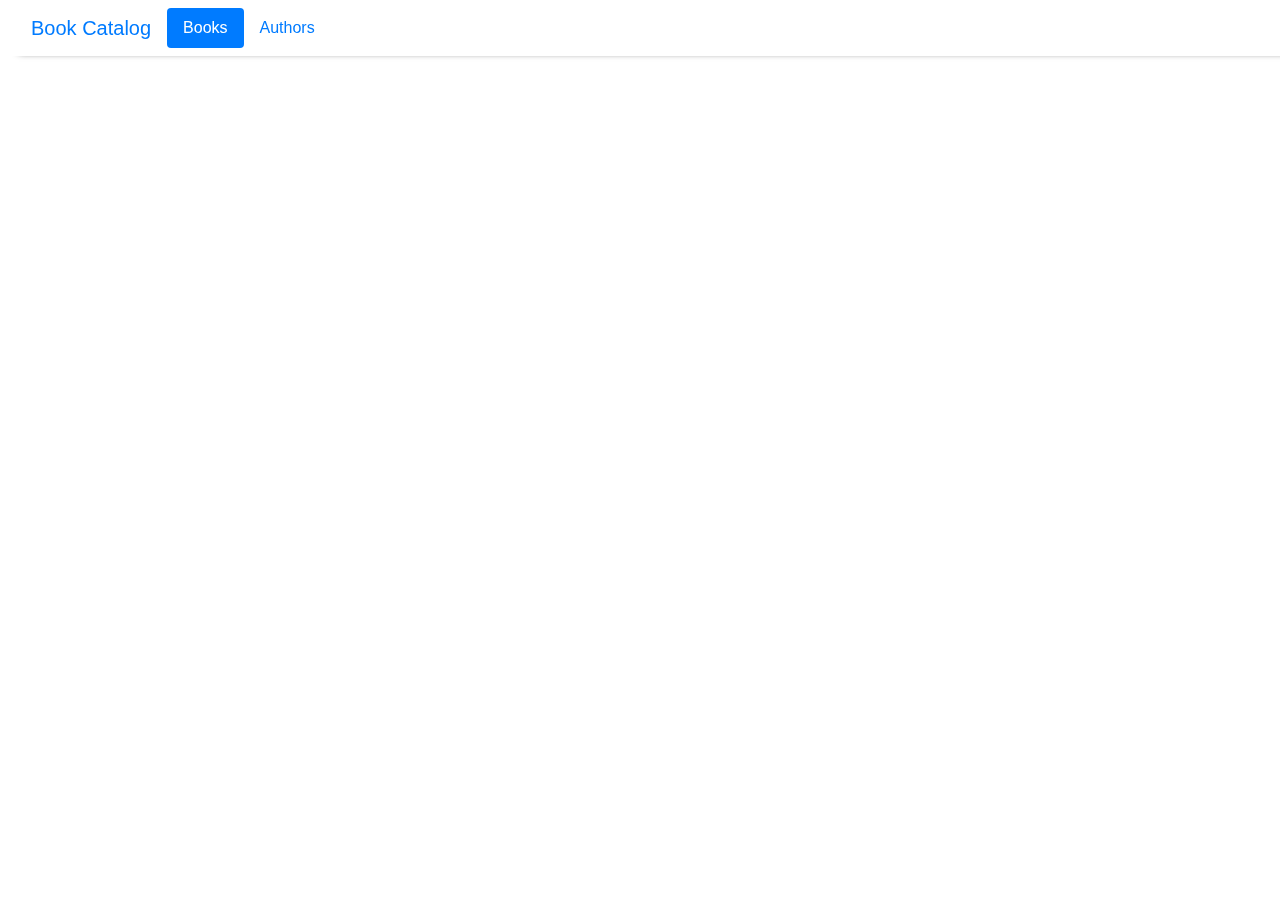
==== Front_End/src/index.html @ f0f70363 "Project added" ====
<!DOCTYPE html>
<html lang="en">
<head>
    <meta charset="UTF-8">
    <meta name="viewport" content="width=device-width, initial-scale=1.0">
    <link href="//maxcdn.bootstrapcdn.com/font-awesome/4.1.0/css/font-awesome.min.css" rel="stylesheet">
    <link href='https://fonts.googleapis.com/css?family=Lato' rel='stylesheet' type='text/css'>
    <link rel="stylesheet" href="assets/css/bootstrap.css">
    <script src="https://cdn.jsdelivr.net/npm/sweetalert2@11"></script>
    <link href="assets/css/style.css" rel="stylesheet">
    <title>Book Catalog</title>

</head>
<body>

<nav class="navbar fixed-top navbar-expand-lg bg-body-tertiary" id="navBar" style="z-index: 999;background-color: white">
    <div class="container-fluid">
        <a class="navbar-brand" href="#">Book Catalog</a>
        <button class="navbar-toggler" type="button" data-bs-toggle="collapse" data-bs-target="#navbarNavDropdown" aria-controls="navbarNavDropdown" aria-expanded="false" aria-label="Toggle navigation">
            <span class="navbar-toggler-icon"></span>
        </button>
        <div class="collapse navbar-collapse" id="navbarNavDropdown">
            <ul class="nav nav-pills">
                <li class="nav-item">
                    <a class="nav-link active" aria-current="page" href="#">Books</a>
                </li>
                <li class="nav-item">
                    <a class="nav-link" href="#">Authors</a>
                </li>
            </ul>
        </div>
    </div>
</nav>

<main class="mt-5 pt-5 mx-3">

<!--    All Books Section-->
    <section class="d-flex flex-wrap container-fluid justify-content-center" id="mainSecBooks" style="gap: 50px">

    </section>

<!--    Single Book Details Section -->
    <section class="container" id="bookDetailsSec">
        <div class="row">
            <aside id="imgAside" class="col-lg-4">
                <img src="" id="asideImage" class="img-fluid rounded" alt="image" style="height: 400px">
            </aside>

            <div class="col-lg-6 mt-sm-3 mt-lg-0">
                <div class="d-flex">
                    <h6 class="font-weight-bold">Publish Year - </h6>
                    <h6 class="text-muted" id="publishYear"></h6>
                </div>

                <div class="d-flex mt-2">
                    <h6 class="font-weight-bold">Author - </h6>
                    <h6 class="text-muted" id="authorName"></h6>
                </div>

                <div class="d-flex mt-2 mb-3">
                    <h6 class="font-weight-bold">Book Price -    </h6>
                    <h6 class="text-muted" id="bookPrice"></h6>
                </div>

                <p id="bookDesc">

                </p>

                <div class="d-flex justify-content-around col-6">
                    <button type="button" class="btn btn-outline-success" id="btnUpdate" data-bs-toggle="modal" data-bs-target="#exampleModal">Update</button>
                    <button type="button" class="btn btn-outline-danger" id="btnDelete">Delete</button>
                </div>
            </div>
        </div>

    </section>

    <div class="modal fade" id="exampleModal" tabindex="-1" aria-labelledby="exampleModalLabel" aria-hidden="true">
        <div class="modal-dialog">
            <div class="modal-content">
                <div class="modal-header">
                    <h1 class="modal-title fs-5" id="exampleModalLabel">Update</h1>
                    <button type="button" class="btn-close" data-bs-dismiss="modal" aria-label="Close"></button>
                </div>
                <div class="modal-body">
                    <form>
                        <div class="mb-3">
                            <label for="idOfBook" class="col-form-label">Book Id</label>
                            <input type="text" class="form-control" id="idOfBook">
                        </div>
                        <div class="mb-3">
                            <label for="nameOfBook" class="col-form-label">Book Name</label>
                            <input type="text" class="form-control" id="nameOfBook">
                        </div>
                        <div class="mb-3">
                            <label for="newPrice" class="col-form-label">new Price</label>
                            <input type="text" class="form-control" id="newPrice">
                        </div>
                    </form>
                </div>
                <div class="modal-footer">
                    <button type="button" class="btn btn-secondary" data-bs-dismiss="modal">Close</button>
                    <button type="button" class="btn btn-primary" id="btnUpdateOnModel">Update</button>
                </div>
            </div>
        </div>
    </div>

<!--    Add New Book-->
    <section class="container" id="addNewBookSec">
        <form class="col-12 d-flex flex-column align-items-center">
            <div class="mb-3 col-6">
                <label for="bookIdInput" class="form-label">Book ID</label>
                <input type="text" class="form-control" id="bookIdInput">
            </div>
            <div class="mb-3 col-6">
                <label for="bookNameInput" class="form-label">Book Name</label>
                <input type="text" class="form-control" id="bookNameInput">
            </div>
            <div class="mb-3 col-6">
                <label for="bookAuthorInput" class="form-label">Book Author</label>
                <input type="text" class="form-control" id="bookAuthorInput">
            </div>
            <div class="mb-3 col-6">
                <label for="yearInput" class="form-label">Publish year</label>
                <input type="number" class="form-control" id="yearInput">
            </div>
            <div class="mb-3 col-6">
                <label for="descriptionInput" class="form-label">Description</label>
                <input type="text" class="form-control" id="descriptionInput">
            </div>
            <div class="mb-3 col-6">
                <label for="genreInput" class="form-label">Genre</label>
                <input type="text" class="form-control" id="genreInput">
            </div>
            <div class="mb-3 col-6">
                <label for="priceInput" class="form-label">Price</label>
                <input type="text" class="form-control" id="priceInput">
            </div>
            <div class="mb-3 col-6">
                <label for="imageInput" class="form-label">image</label>
                <input type="file" class="form-control" id="imageInput">
            </div>
            <button type="submit" class="btn btn-primary">Add</button>
        </form>
    </section>

</main>

<script src="assets/js/jquery-3.6.1.min.js"></script>
<script src="assets/js/bootstrap.min.js"></script>
<script src="assets/js/scripts.js"></script>

</body>
</html>
---- Front_End/src/assets/css/style.css ----
#navBar {
    box-shadow: 20px -5px 7px 1px #000000;
}
.card{
    position: relative;
    width: 300px;
    height: 440px;
    /*background-color: #000;*/
    border-radius: 8px;
    transition: transform .5s;
    /*box-shadow: 20px -5px 7px 1px #000000;*/
}

.card:hover{
    transform: translateY(-5px);
}

.card::before{
    content: '';
    position: absolute;
    inset: 0;
    transform: scaleY(0.75);
    transform-origin: bottom;
    /*background: linear-gradient(transparent, rgba(252, 247, 247, 0.4), #e7dddd);*/
    transition: transform 0.25s;
}

.card:hover::before{
    transform: scaleY(1);
}
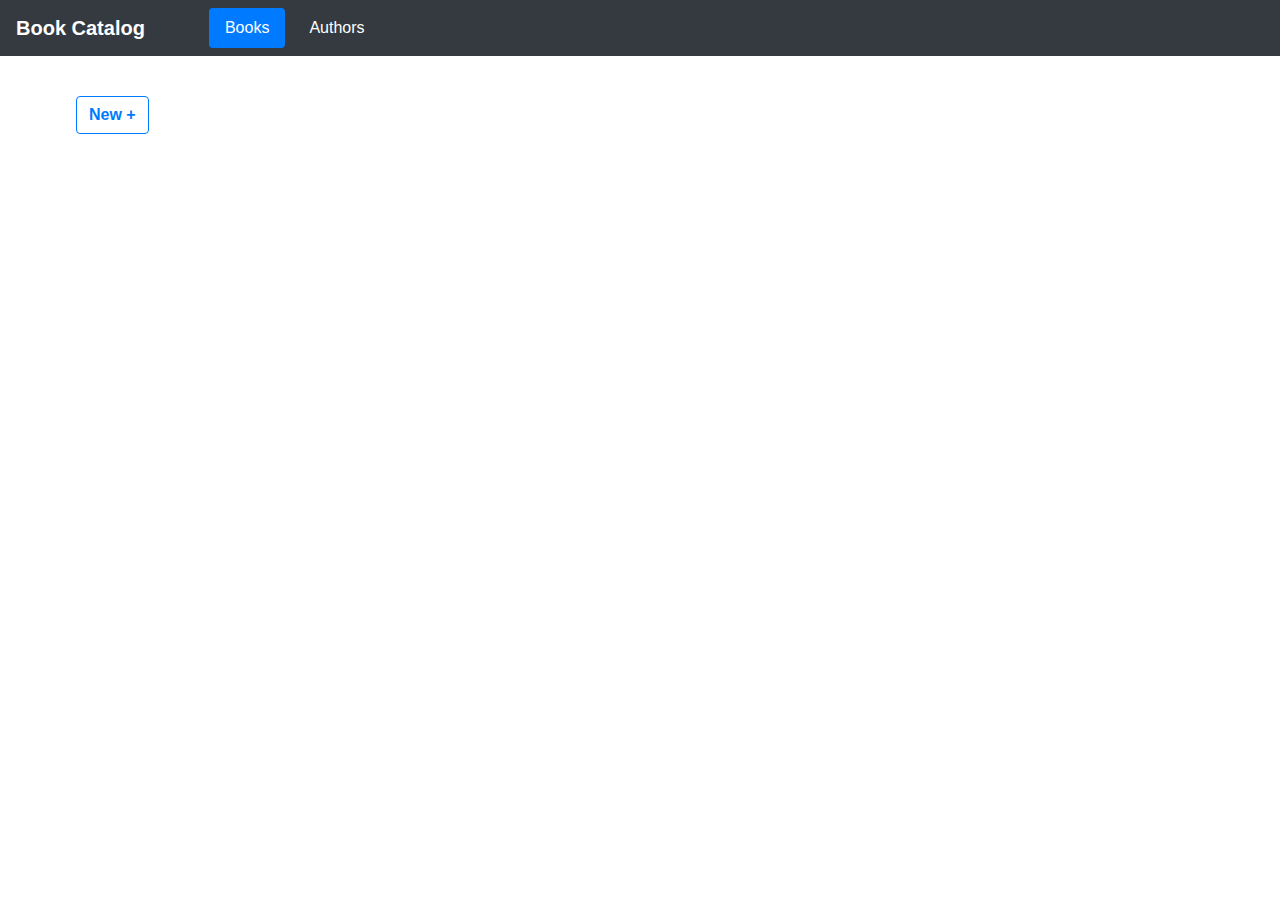
==== commit b7eb0644: "Back btn added" ====
--- a/Front_End/src/index.html
+++ b/Front_End/src/index.html
@@ -13,26 +13,26 @@
 </head>
 <body>
 
-<nav class="navbar fixed-top navbar-expand-lg bg-body-tertiary" id="navBar" style="z-index: 999;background-color: white">
-    <div class="container-fluid">
-        <a class="navbar-brand" href="#">Book Catalog</a>
+<nav class="navbar fixed-top navbar-dark navbar-expand-md bg-dark">
+        <a class="navbar-brand font-weight-bolder" href="#">Book Catalog</a>
         <button class="navbar-toggler" type="button" data-bs-toggle="collapse" data-bs-target="#navbarNavDropdown" aria-controls="navbarNavDropdown" aria-expanded="false" aria-label="Toggle navigation">
             <span class="navbar-toggler-icon"></span>
         </button>
-        <div class="collapse navbar-collapse" id="navbarNavDropdown">
-            <ul class="nav nav-pills">
+        <div class="collapse navbar-collapse mx-md-5" id="navbarNavDropdown">
+            <ul class="nav nav-pills change">
                 <li class="nav-item">
                     <a class="nav-link active" aria-current="page" href="#">Books</a>
                 </li>
-                <li class="nav-item">
+                <li class="nav-item mx-2">
                     <a class="nav-link" href="#">Authors</a>
                 </li>
             </ul>
         </div>
-    </div>
+
 </nav>
 
 <main class="mt-5 pt-5 mx-3">
+    <button type="button" class="btn btn-outline-primary font-weight-bold" id="btnAddNew">New +</button>
 
 <!--    All Books Section-->
     <section class="d-flex flex-wrap container-fluid justify-content-center" id="mainSecBooks" style="gap: 50px">
@@ -41,6 +41,11 @@
 
 <!--    Single Book Details Section -->
     <section class="container" id="bookDetailsSec">
+<!--            Home Icon-->
+            <div class="icon-container">
+                <div class="icon icon-fill" id="btnHome"><i class="fa fa-home "></i></div>
+            </div>
+
         <div class="row">
             <aside id="imgAside" class="col-lg-4">
                 <img src="" id="asideImage" class="img-fluid rounded" alt="image" style="height: 400px">
@@ -59,7 +64,7 @@
 
                 <div class="d-flex mt-2 mb-3">
                     <h6 class="font-weight-bold">Book Price -    </h6>
-                    <h6 class="text-muted" id="bookPrice"></h6>
+                    <h6 class="font-weight-bold text-danger" id="bookPrice"></h6>
                 </div>
 
                 <p id="bookDesc">
@@ -67,44 +72,28 @@
                 </p>
 
                 <div class="d-flex justify-content-around col-6">
-                    <button type="button" class="btn btn-outline-success" id="btnUpdate" data-bs-toggle="modal" data-bs-target="#exampleModal">Update</button>
+<!--                    <button type="button" class="btn btn-outline-success" id="btnUpdate" data-bs-toggle="modal" data-bs-target="#exampleModal">Update</button>-->
+                    <button type="button" class="btn btn-outline-success" id="btnUpdate">Update</button>
                     <button type="button" class="btn btn-outline-danger" id="btnDelete">Delete</button>
+                </div>
+
+                <div class="d-flex align-items-end">
+                    <div class="col-4 d" id="newPriceDiv">
+                        <label for="newlyPrice" class="col-form-label font-weight-bold">New Price</label>
+                        <input type="number" class="form-control font-weight-bold" id="newlyPrice">
+                    </div>
+                    <div>
+                        <button type="button" class="btn btn-outline-success" id="btnUpdatePrice">Update Price</button>
+                    </div>
+                    <div class="mx-2">
+                        <button type="button" class="btn btn-outline-danger" id="btnCancel">Cancel</button>
+                    </div>
+
                 </div>
             </div>
         </div>
 
     </section>
-
-    <div class="modal fade" id="exampleModal" tabindex="-1" aria-labelledby="exampleModalLabel" aria-hidden="true">
-        <div class="modal-dialog">
-            <div class="modal-content">
-                <div class="modal-header">
-                    <h1 class="modal-title fs-5" id="exampleModalLabel">Update</h1>
-                    <button type="button" class="btn-close" data-bs-dismiss="modal" aria-label="Close"></button>
-                </div>
-                <div class="modal-body">
-                    <form>
-                        <div class="mb-3">
-                            <label for="idOfBook" class="col-form-label">Book Id</label>
-                            <input type="text" class="form-control" id="idOfBook">
-                        </div>
-                        <div class="mb-3">
-                            <label for="nameOfBook" class="col-form-label">Book Name</label>
-                            <input type="text" class="form-control" id="nameOfBook">
-                        </div>
-                        <div class="mb-3">
-                            <label for="newPrice" class="col-form-label">new Price</label>
-                            <input type="text" class="form-control" id="newPrice">
-                        </div>
-                    </form>
-                </div>
-                <div class="modal-footer">
-                    <button type="button" class="btn btn-secondary" data-bs-dismiss="modal">Close</button>
-                    <button type="button" class="btn btn-primary" id="btnUpdateOnModel">Update</button>
-                </div>
-            </div>
-        </div>
-    </div>
 
 <!--    Add New Book-->
     <section class="container" id="addNewBookSec">
--- a/Front_End/src/assets/css/style.css
+++ b/Front_End/src/assets/css/style.css
@@ -1,6 +1,14 @@
 #navBar {
     box-shadow: 20px -5px 7px 1px #000000;
 }
+.change li a{
+    color: white;
+}
+.change li a:hover{
+    font-weight: bolder;
+    border-bottom: 1px solid white;
+}
+
 .card{
     position: relative;
     width: 300px;
@@ -28,3 +36,66 @@
 .card:hover::before{
     transform: scaleY(1);
 }
+
+#btnAddNew{
+    margin-bottom: 20px;
+    margin-left: 60px;
+}
+
+
+
+
+
+
+
+/*=============== Home Icon ============================*/
+
+.icon-container {
+    text-align: center;
+    vertical-align: middle;
+    width: 30px;
+    height: 30px;
+    margin-bottom: 25px;
+}
+
+.icon {
+    cursor: pointer;
+    position: relative;
+    display: inline-block;
+    width: 40px;
+    height: 40px;
+    margin-left: 12px;
+    margin-right: 12px;
+    border-radius: 30px;
+    overflow: hidden;
+}
+.icon::before, .icon::after {
+    content: "";
+    position: absolute;
+    top: 0;
+    left: 0;
+    height: 100%;
+    width: 100%;
+    transition: all 0.25s ease;
+    border-radius: 30px;
+}
+.icon i {
+    position: relative;
+    color: white;
+    font-size: 20px;
+    margin-top: 10px;
+    transition: all 0.25s ease;
+}
+.icon i ::after, .icon i::before{
+    color: #007BFF;
+}
+
+.icon-fill::before {
+    transition-duration: 0.5s;
+    box-shadow: inset 0 0 0 1px #007BFF;
+}
+.icon-fill:hover::before {
+    box-shadow: inset 0 0 0 60px white;
+}
+
+/*======== Home Icon Ends =================*/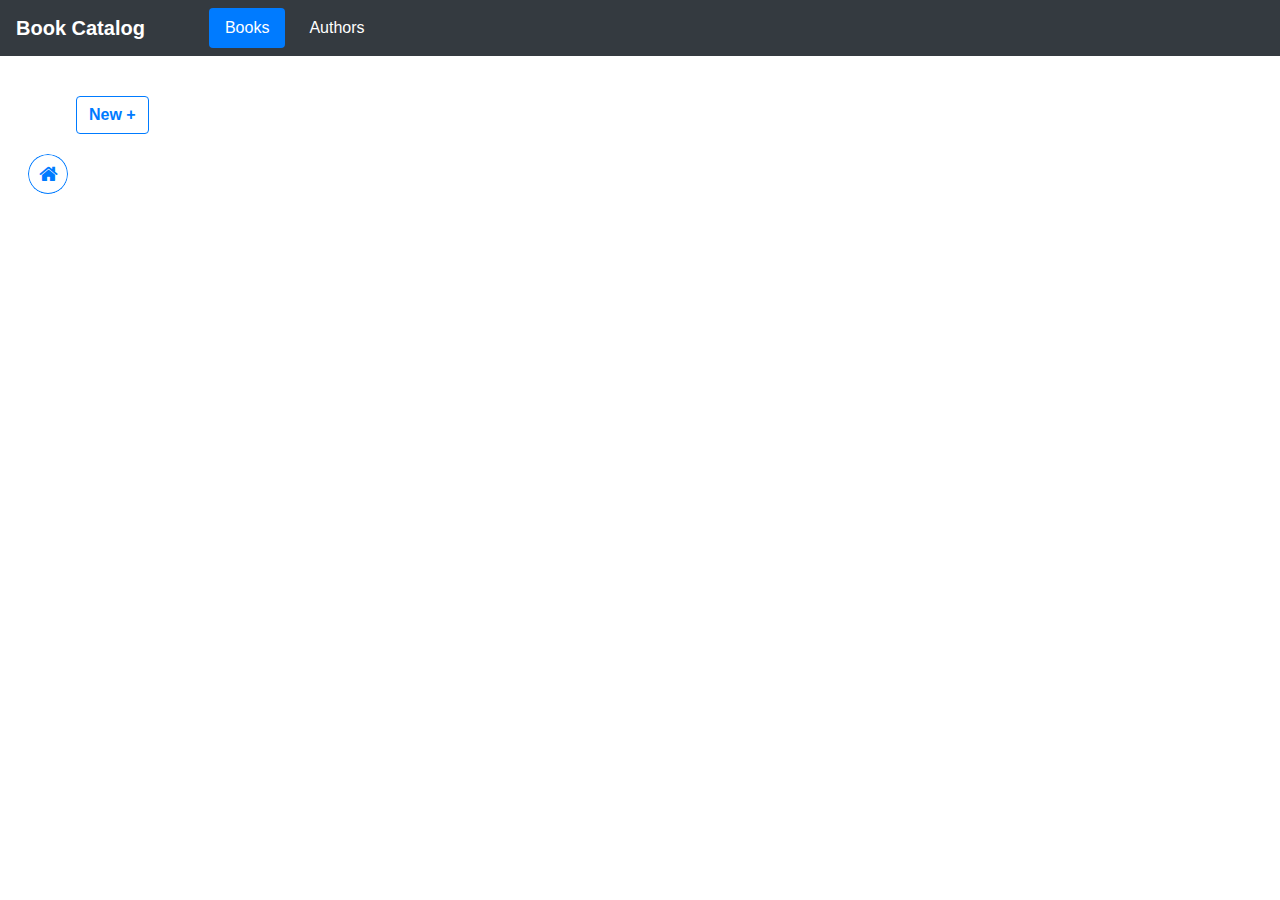
==== commit 5a4fbf40: "Add a book success" ====
--- a/Front_End/src/index.html
+++ b/Front_End/src/index.html
@@ -96,41 +96,48 @@
     </section>
 
 <!--    Add New Book-->
+    <div class="icon-container">
+        <div class="icon icon-fill" id="btnHome2"><i class="fa fa-home "></i></div>
+    </div>
+
     <section class="container" id="addNewBookSec">
-        <form class="col-12 d-flex flex-column align-items-center">
-            <div class="mb-3 col-6">
+        <form class="row d-flex justify-content-center ">
+            <div class="col-12 text-center mb-3 mt-3">
+                <Legend class="font-weight-bolder text-muted">ADD BOOK</Legend>
+            </div>
+            <div class="mb-4 col-6">
                 <label for="bookIdInput" class="form-label">Book ID</label>
                 <input type="text" class="form-control" id="bookIdInput">
             </div>
-            <div class="mb-3 col-6">
+            <div class="mb-4 col-6">
                 <label for="bookNameInput" class="form-label">Book Name</label>
                 <input type="text" class="form-control" id="bookNameInput">
             </div>
-            <div class="mb-3 col-6">
+            <div class="mb-4 col-6">
                 <label for="bookAuthorInput" class="form-label">Book Author</label>
                 <input type="text" class="form-control" id="bookAuthorInput">
             </div>
-            <div class="mb-3 col-6">
+            <div class="mb-4 col-6">
                 <label for="yearInput" class="form-label">Publish year</label>
                 <input type="number" class="form-control" id="yearInput">
             </div>
-            <div class="mb-3 col-6">
+            <div class="mb-4 col-6">
                 <label for="descriptionInput" class="form-label">Description</label>
                 <input type="text" class="form-control" id="descriptionInput">
             </div>
-            <div class="mb-3 col-6">
+            <div class="mb-4 col-6">
                 <label for="genreInput" class="form-label">Genre</label>
                 <input type="text" class="form-control" id="genreInput">
             </div>
-            <div class="mb-3 col-6">
+            <div class="mb-4 col-6">
                 <label for="priceInput" class="form-label">Price</label>
-                <input type="text" class="form-control" id="priceInput">
+                <input type="number" class="form-control" id="priceInput">
             </div>
-            <div class="mb-3 col-6">
+            <div class="mb-4 col-6">
                 <label for="imageInput" class="form-label">image</label>
                 <input type="file" class="form-control" id="imageInput">
             </div>
-            <button type="submit" class="btn btn-primary">Add</button>
+            <button type="button" class="btn btn-primary mb-4 col-8" id="btnAdd">Add</button>
         </form>
     </section>
 
--- a/Front_End/src/assets/css/style.css
+++ b/Front_End/src/assets/css/style.css
@@ -9,6 +9,8 @@
     border-bottom: 1px solid white;
 }
 
+
+/*=================  Main sec  =============================*/
 .card{
     position: relative;
     width: 300px;
@@ -42,7 +44,7 @@
     margin-left: 60px;
 }
 
-
+/*==================Main Sec ends========================*/
 
 
 
@@ -98,4 +100,12 @@
     box-shadow: inset 0 0 0 60px white;
 }
 
-/*======== Home Icon Ends =================*/+/*======== Home Icon Ends =================*/
+
+
+/*=============  Add new book section  ===========================*/
+
+#addNewBookSec{
+    box-shadow: 0 0 1.5em rgb(171 169 169);
+    border-radius: 6px;
+}